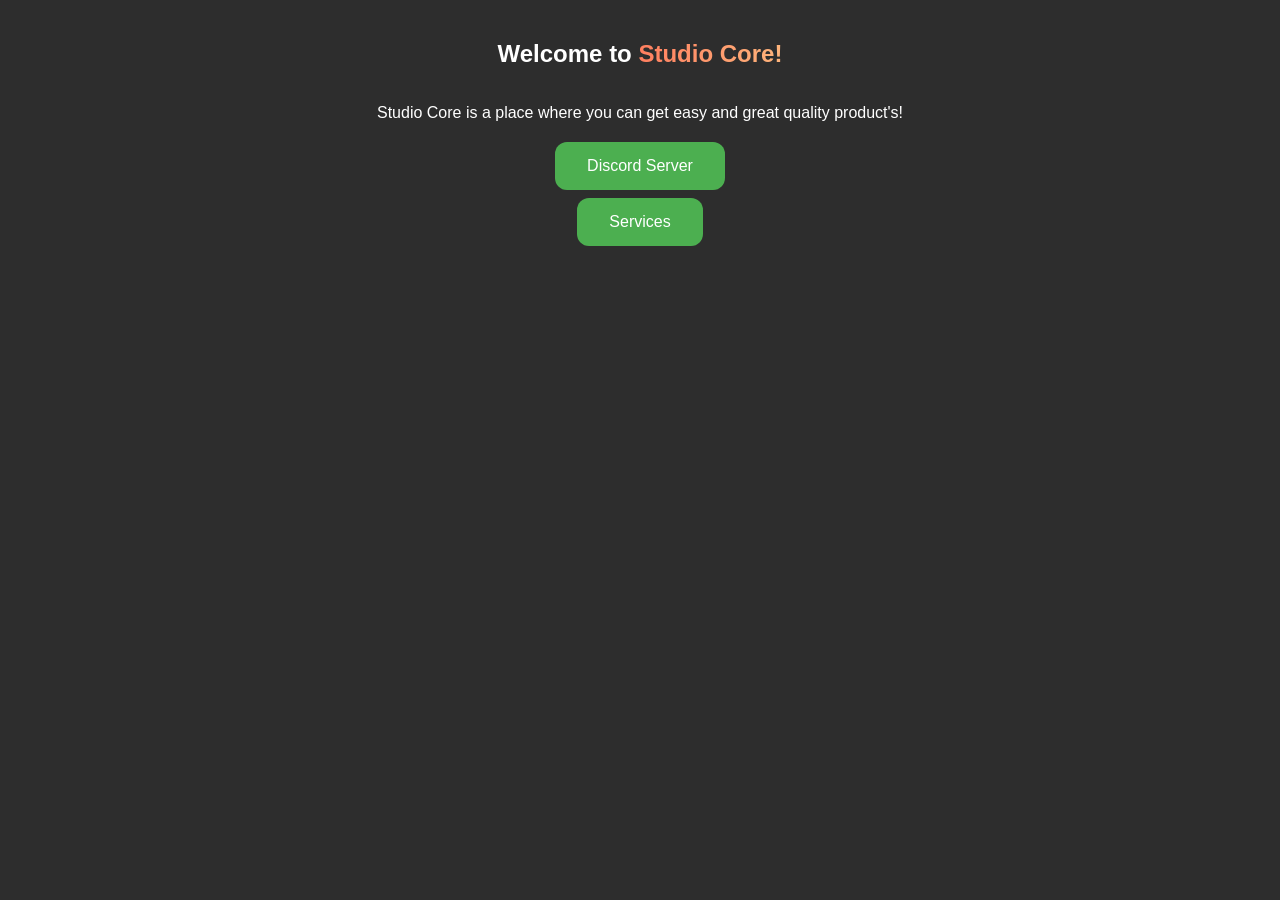
==== index.html @ 305a05e9 "Add files via upload" ====
<!DOCTYPE html>
<html lang="en">
<head>
    <meta charset="UTF-8">
    <meta name="viewport" content="width=device-width, initial-scale=1.0">
    <link rel="shortcut icon" href="studiocore .jpg" type="image/x-icon">
    <link rel="stylesheet" href="style.css">
    <title>Welcome to Studio Core!</title>
</head>
<body>
    <h2>Welcome to <span class="title">Studio Core!</span></h2>
    <p>Studio Core is a place where you can get easy and great quality product's!</p>
    <button onclick="window.location.href='https://discord.gg/9kkhUxygyQ'">Discord Server</button>
    <button onclick="window.location.href='showcase.html'">Services</button>
    
</body>
</html>
---- style.css ----
body {
    font-family: Arial, sans-serif;
    background-color: #2d2d2d;
    margin: 0;
    padding: 20px;
    color: #ffffff;
    text-align: center;
    align-items: center;
    justify-content: center;
    display: flex;
    flex-direction: column;
}

button {
    background-color: #4CAF50; /* Green */
    border: none;
    color: white;
    padding: 15px 32px;
    text-align: center;
    text-decoration: none;
    display: inline-block;
    font-size: 16px;
    margin: 4px 2px;
    cursor: pointer;
    border-radius: 12px;
}

button:hover {
    background-color: #45a049;
}

.title {
    font-size: 24px;
    margin-bottom: 20px;
    font-weight: bold;
    background: linear-gradient(90deg, #ff7e5f, #feb47b);
    -webkit-background-clip: text;
    -webkit-text-fill-color: transparent;
    animation: shine 4s infinite linear;

@keyframes shine {
    0% {
        background-position: 0%;
    }
    100% {
        background-position: 200%;
    }
}

}


list{
    list-style-type: none;
    padding: 0;
    margin: 0;
    display: flex;
    flex-direction: column;
    align-items: center;
    justify-content: center;
    margin-top: 20px;
    font-size: 18px;
    color: #ffffff;


}

h3 {
    font-size: 24px;
    margin-bottom: 20px;
    font-weight: bold;
    background: linear-gradient(90deg, #ff7e5f, #feb47b);
    -webkit-background-clip: text;
    -webkit-text-fill-color: transparent;
    animation: shine 4s infinite linear;

@keyframes shine {
    0% {
        background-position: 0%;
    }
    100% {
        background-position: 200%;
    }
}
}

input, textarea {
    width: 300px;
    padding: 10px;
    margin: 10px 0;
    border: 2px solid #4CAF50;
    border-radius: 5px;
    background-color: #fff;
    color: #000;
    background-color: #2d2d2d;
}

.sumbit {
    background: linear-gradient(90deg, #4CAF50, #89a045); /* Green gradient */
    border: none;
    color: white;
    padding: 15px 32px;
    text-align: center;
    text-decoration: none;
    display: inline-block;
    font-size: 16px;
    margin: 4px 2px;
    cursor: pointer;
    border-radius: 12px;
    transition: background-position 0.5s ease-in-out;

    &:hover {
        background: linear-gradient(90deg, #89a045, #4CAF50);
        background-size: 200%;
        background-position: right;
    }
}
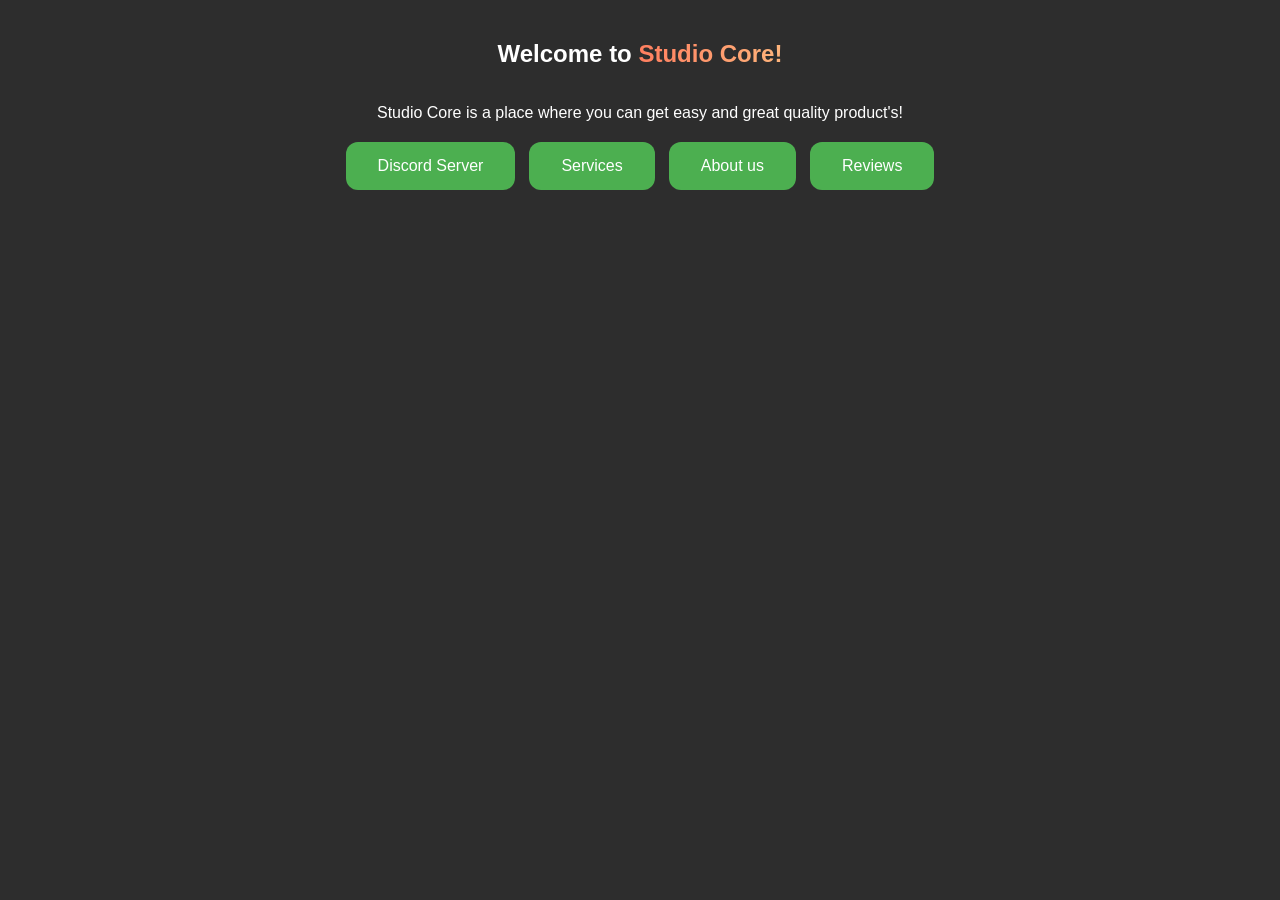
==== commit eae0e8df: "Add files via upload" ====
--- a/index.html
+++ b/index.html
@@ -10,8 +10,12 @@
 <body>
     <h2>Welcome to <span class="title">Studio Core!</span></h2>
     <p>Studio Core is a place where you can get easy and great quality product's!</p>
-    <button onclick="window.location.href='https://discord.gg/9kkhUxygyQ'">Discord Server</button>
-    <button onclick="window.location.href='showcase.html'">Services</button>
+    <div class="buttons">
+        <button onclick="window.location.href='https://discord.gg/9kkhUxygyQ'">Discord Server</button>
+        <button onclick="window.location.href='showcase.html'">Services</button>
+        <button onclick="window.location.href='aboutus.html'">About us</button>
+        <button onclick="window.location.href='reviews.html'">Reviews</button>
+    </div>
     
 </body>
 </html> 
--- a/style.css
+++ b/style.css
@@ -23,6 +23,8 @@
     margin: 4px 2px;
     cursor: pointer;
     border-radius: 12px;
+    display: inline-block; /* Ensures buttons are inline */
+    vertical-align: middle; /* Aligns buttons vertically */
 }
 
 button:hover {
@@ -114,4 +116,9 @@
         background-size: 200%;
         background-position: right;
     }
+}
+
+.buttons {
+    display: flex; 
+    gap: 10px;
 }
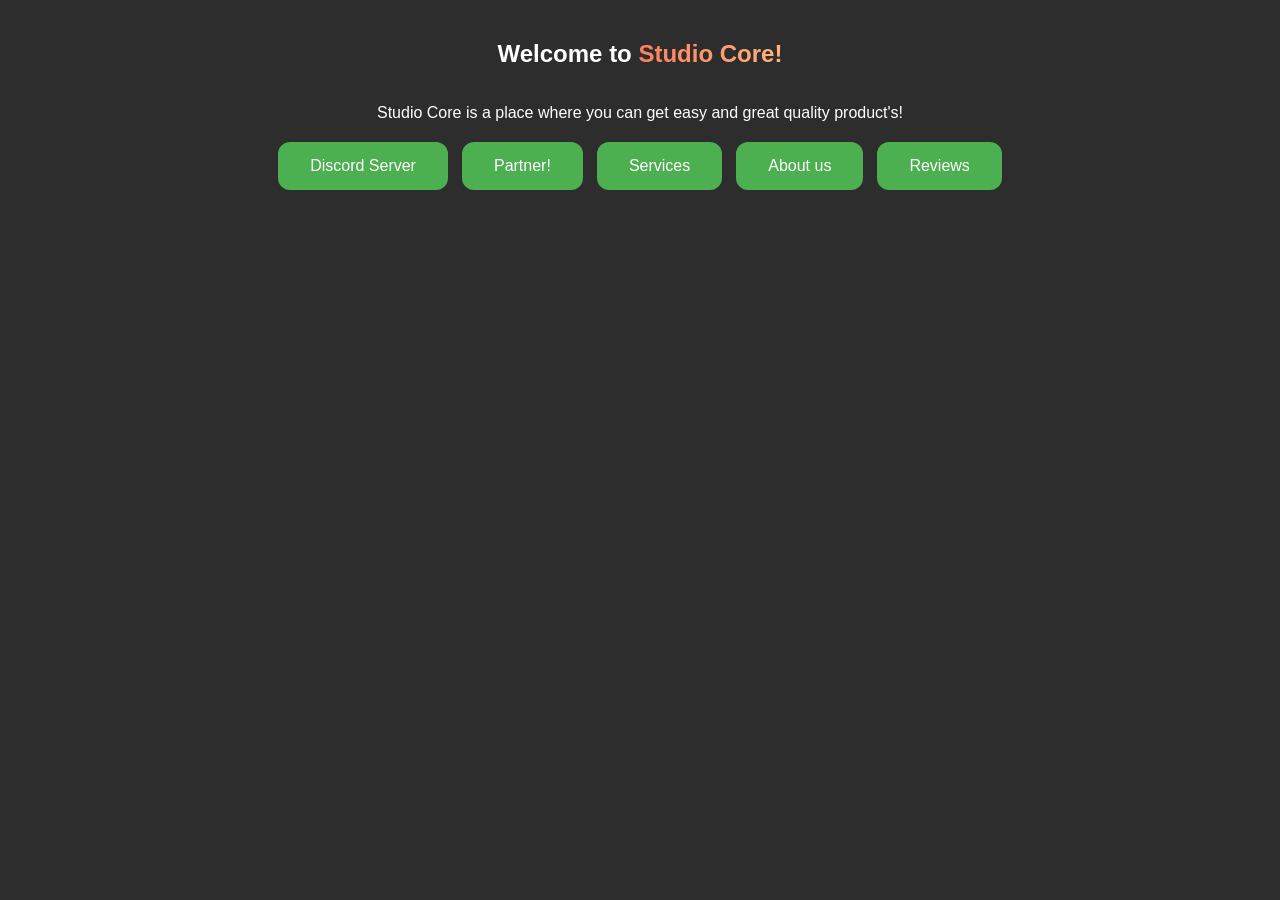
==== commit 20354da7: "Update index.html" ====
--- a/index.html
+++ b/index.html
@@ -12,10 +12,12 @@
     <p>Studio Core is a place where you can get easy and great quality product's!</p>
     <div class="buttons">
         <button onclick="window.location.href='https://discord.gg/9kkhUxygyQ'">Discord Server</button>
+        <button onclick="window.location.href='https://discord.gg/Mmfcvhaq'">Partner!</button>
         <button onclick="window.location.href='showcase.html'">Services</button>
         <button onclick="window.location.href='aboutus.html'">About us</button>
         <button onclick="window.location.href='reviews.html'">Reviews</button>
     </div>
     
 </body>
-</html> +<script src="redirect.js"></script>
+</html> 
